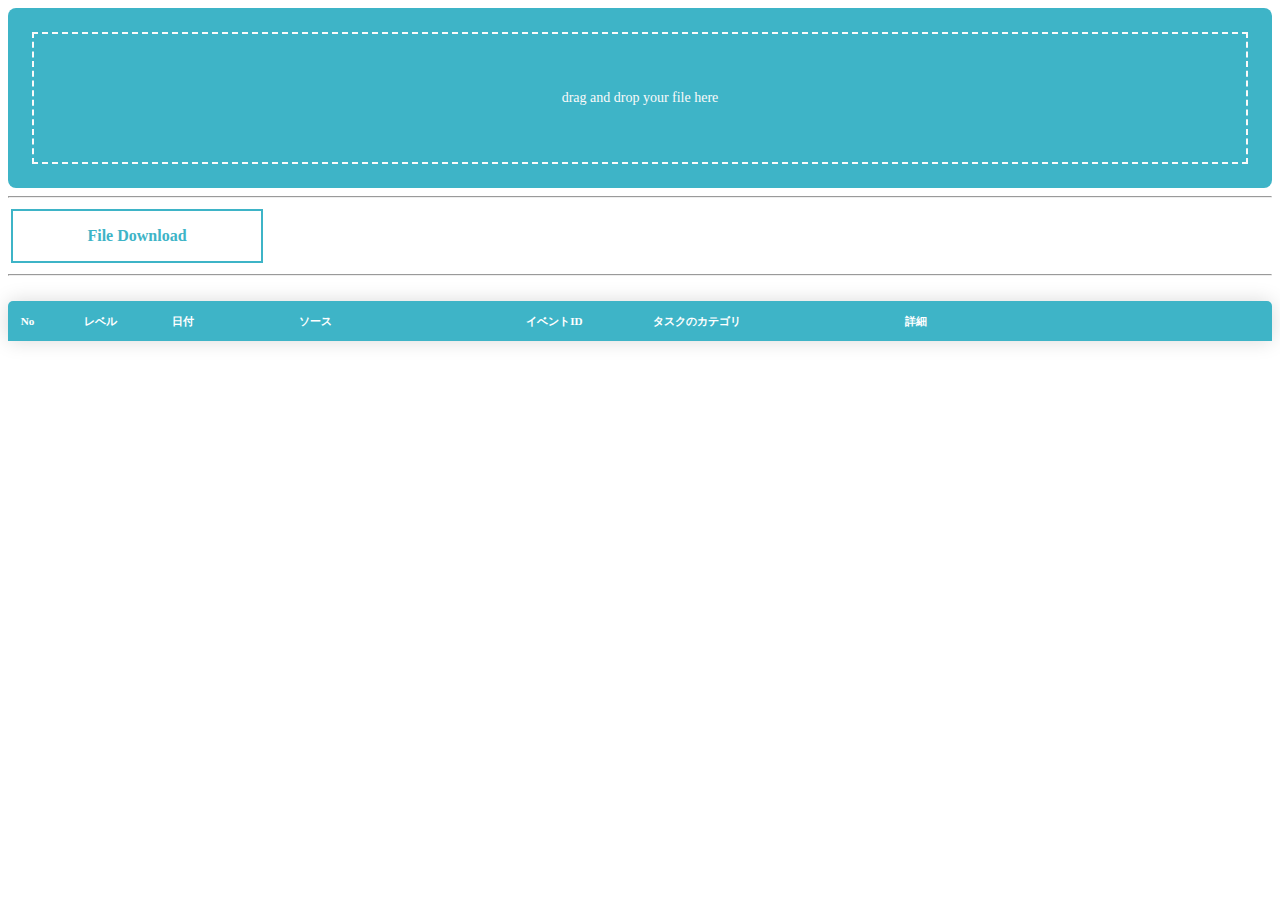
==== index.html @ 75b50da4 "hogehoge" ====
<!DOCTYPE html>
<html lang="ja">

<head>
  <meta charset="utf-8">
  <title>Windows log Viewer</title>
  <link rel="stylesheet" href="static/css/style.css">
</head>

<script language="javascript" type="text/javascript" src="./static/js/file_open.js"></script>
<script language="javascript" type="text/javascript" src="./static/js/library.js"></script>

<body>
  <div class="uploader">
    <input type="file" name="file" id="select-file" onchange="selectFile()" />
  </div>
  <hr>
  <table>
    <tr>
      <td> <a href="javascript:void(0);" id="output_btn" onclick="output()" class="btn_23">File Download</a>
      </td>
      <!--
      <td> <a href="javascript:void(0);" id="reload_btn" onclick="clearTable()" class="btn_23">データ初期化</td>
-->
    </tr>
  </table>
  </a>
  <!--  <input type="button" value="File Download" onclick="getFileCSV()" class="button"/> -->
  <hr>
  <table class="content-table" id="dataTable">
    <thead>
      <tr>
        <th width="5%">No</th>
        <th width="7%">レベル</th>
        <th width="10%">日付</th>
        <th width="18%">ソース</th>
        <th width="10%">イベントID</th>
        <th width="20%">タスクのカテゴリ</th>
        <th width="30%">詳細</th>
      </tr>
    </thead>
    <tbody id="resultTable"></tbody> <!-- ここに配列の中身を表示させる -->
  </table>
</body>

</html>
---- static/css/style.css ----
#inputFile {
    position: relative;
    padding: 180px 0 100px;
    text-align: center;
}

.uploader {
    position: relative;
    border-radius: 8px;
    width: 100%;
    height: 180px;
    background: #3eb4c7;
    overflow: hidden;
}

.uploader:before {
    display: flex;
    align-items: center;
    justify-content: center;
    position: absolute;
    top: 24px;
    bottom: 24px;
    left: 24px;
    right: 24px;
    border: dashed 2px #fafafa;
    color: #fafafa;
    font-size: 14px;
    content: 'drag and drop your file here';
    pointer-events: none;
}

.uploader input {
    display: block;
    position: absolute;
    top: 0;
    left: 0;
    width: 100%;
    height: 100%;
    font-size: 100%;
    opacity: 0;
}

.content-table {
    width: 100%;
    border-collapse: collapse;
    margin: 25px auto;
    font-size: 0.7em;
    border-radius: 5px 5px 0 0;
    overflow: hidden;
    box-shadow: 0 0 20px rgba(0, 0, 0, 0.15);
    word-wrap: break-word;
}

.content-table thead tr {
    background: #3eb4c7;
    color: #ffffff;
    text-align: left;
    font-weight: bold;
}

.content-table th,
.content-table td {
    padding: 1% 1%;
    background: none;
}

.content-table tbody tr {
    font-size: 0.3em;
    border-bottom: 1px solid #dddddd;
    transition: 0.8s all ease;
}

.content-table tbody tr:nth-of-type(even) {
    background: #f3f3f3;
}

.content-table tbody tr:last-of-type {
    border-bottom: 2px solid #3eb4c7;
}

.content-table tbody tr:hover {
    background: #ffcece;

}

/*
{
    outline: 2px red solid;
}
*/
.button {
    border-radius: 5px 5px 5px 5px;
    display: inline-block;
    font-size: 18pt;
    /* 文字サイズ */
    text-align: center;
    /* 文字位置   */
    cursor: pointer;
    /* カーソル   */
    padding: 12px 60px;
    /* 余白       */
    background: #3eb4c7;
    /* 背景色     */
    color: #ffffff;
    /* 文字色     */
    line-height: 1em;
    /* 1行の高さ  */
    transition: .3s;
    /* なめらか変化 */
    border: 2px solid #3eb4c7;
    /* 枠の指定 */
}

.button:hover {
    box-shadow: none;
    /* カーソル時の影消去 */
    color: #3eb4c7;
    /* 背景色     */
    background: #ffffff;
    /* 文字色     */
}

a.btn_23 {
    display: block;
    text-align: center;
    vertical-align: middle;
    text-decoration: none;
    width: 120px;
    margin: auto;
    padding: 1rem 4rem;
    font-weight: bold;
    border: 2px solid #3eb4c7;
    color: #3eb4c7;
    cursor: pointer;
    position: relative;
    overflow: hidden;
    z-index: 1;
}

a.btn_23::before {
    content: "";
    position: absolute;
    left: 0;
    top: 0;
    width: 100%;
    height: 100%;
    background-color: #3eb4c7;
    transform: translateX(-100%);
    transition: all .3s;
    z-index: -1;
}

a.btn_23:hover::before {
    transform: translateX(0);
}

a.btn_23:hover {
    color: #fff;
}
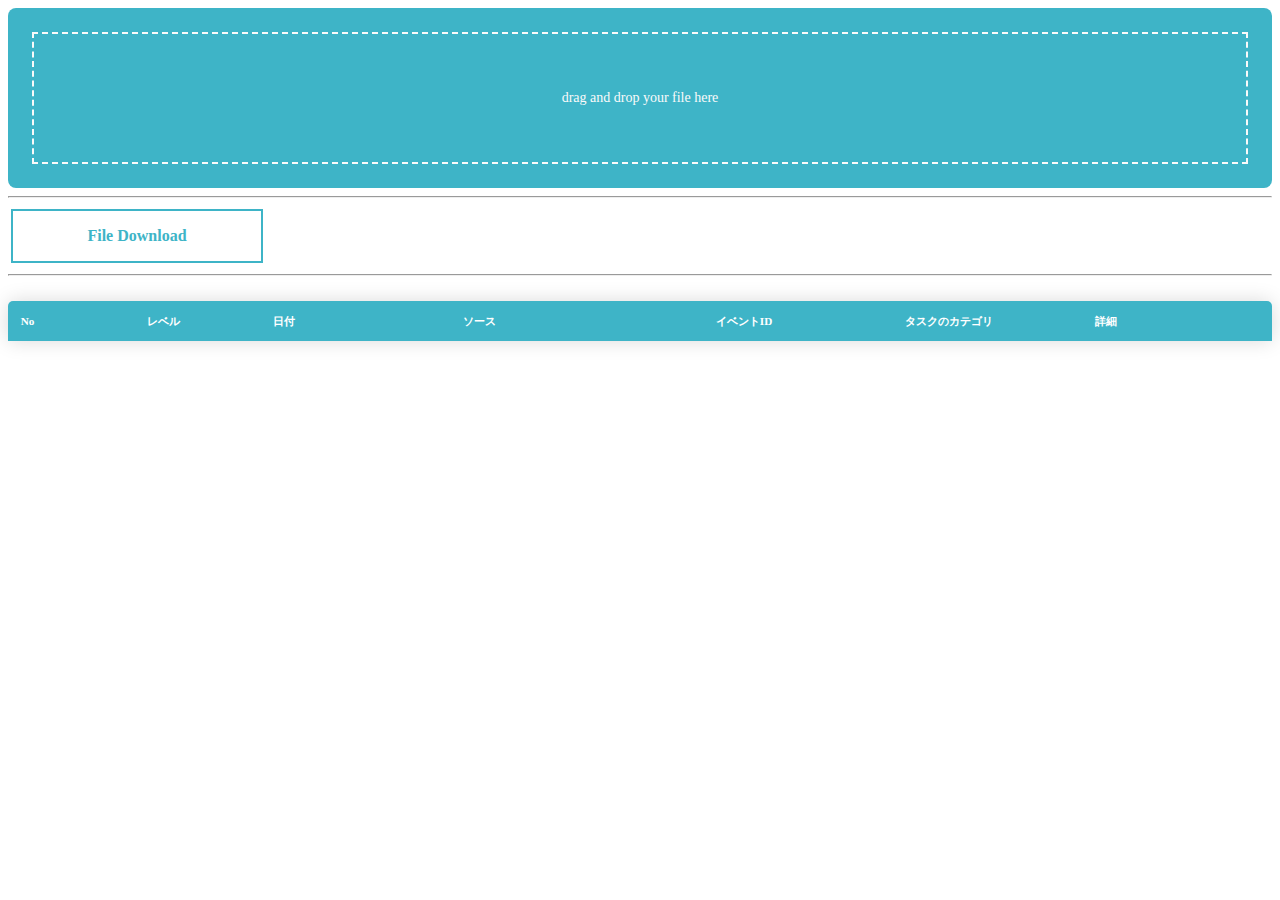
==== commit c30b7a1a: "hogehoge" ====
--- a/index.html
+++ b/index.html
@@ -30,13 +30,13 @@
   <table class="content-table" id="dataTable">
     <thead>
       <tr>
-        <th width="5%">No</th>
-        <th width="7%">レベル</th>
-        <th width="10%">日付</th>
-        <th width="18%">ソース</th>
-        <th width="10%">イベントID</th>
-        <th width="20%">タスクのカテゴリ</th>
-        <th width="30%">詳細</th>
+        <th width="10%">No</th>
+        <th width="10%">レベル</th>
+        <th width="15%">日付</th>
+        <th width="20%">ソース</th>
+        <th width="15%">イベントID</th>
+        <th width="15%">タスクのカテゴリ</th>
+        <th width="15%">詳細</th>
       </tr>
     </thead>
     <tbody id="resultTable"></tbody> <!-- ここに配列の中身を表示させる -->
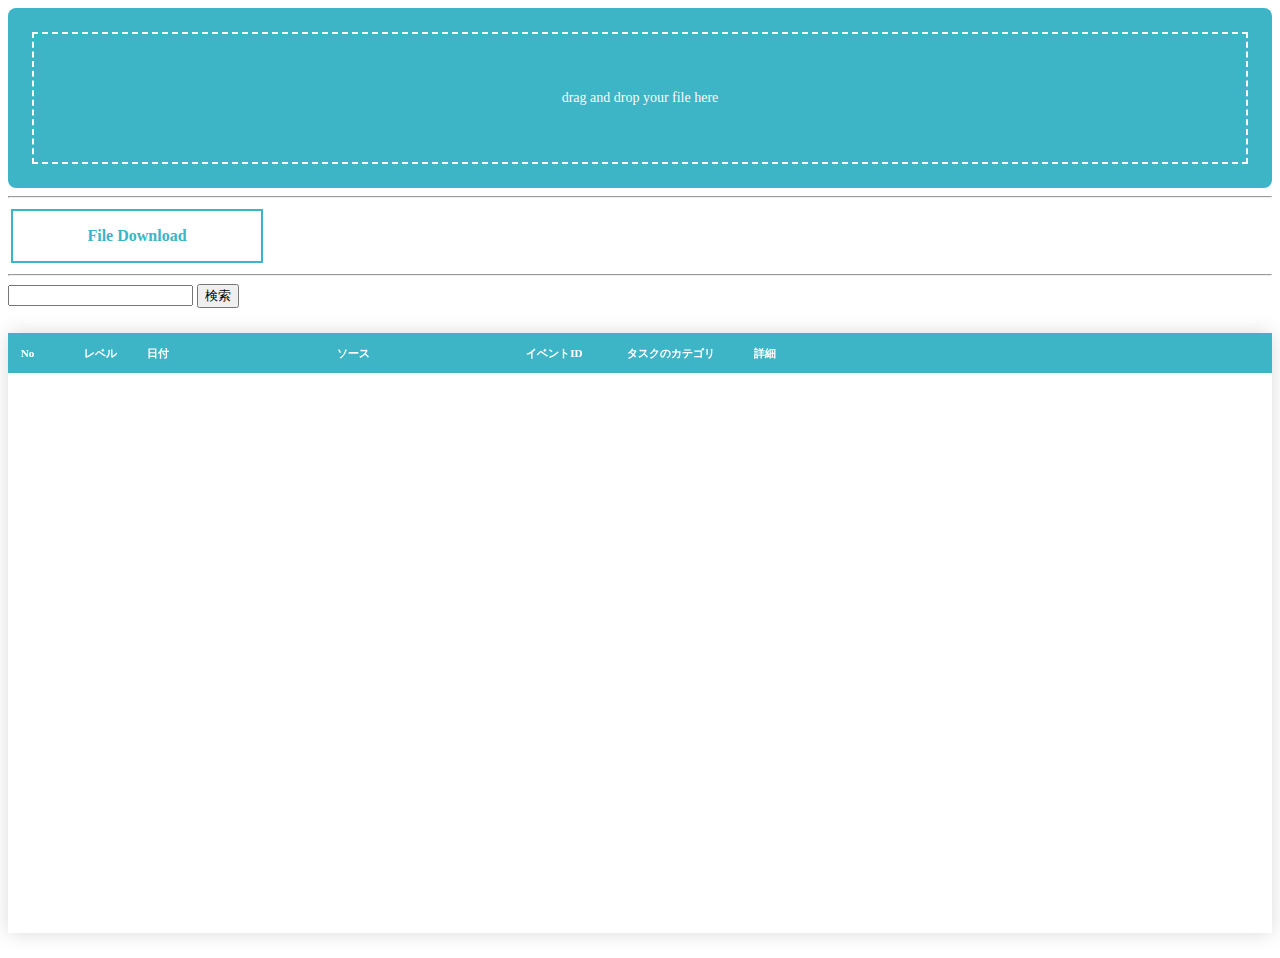
==== commit 3dca915c: "hogehoge" ====
--- a/index.html
+++ b/index.html
@@ -19,24 +19,111 @@
     <tr>
       <td> <a href="javascript:void(0);" id="output_btn" onclick="output()" class="btn_23">File Download</a>
       </td>
-      <!--
-      <td> <a href="javascript:void(0);" id="reload_btn" onclick="clearTable()" class="btn_23">データ初期化</td>
--->
     </tr>
   </table>
   </a>
-  <!--  <input type="button" value="File Download" onclick="getFileCSV()" class="button"/> -->
   <hr>
+  <input type="text" id="searchText" />
+  <input type="button" value="検索" id="searchBtn" />
+
+  <script>
+    initialize();
+    function initialize() {
+      const button = document.getElementById('searchBtn');
+      const input = document.getElementById('searchText');
+      input.addEventListener('keypress', () => {
+        if (event.key === 'Enter') filterRows();
+      });
+      button.onclick = filterRows;
+    }
+
+    function filterRows() {
+      const keyword = document.getElementById('searchText').value;
+      const regex = new RegExp(keyword, 'i');
+      const resultTable = document.getElementById("resultTable");
+      for (let i = 0; i < resultTable.rows.length; i++) {
+        const row = resultTable.rows[i];
+        row.style.display = 'none';
+        for (let j = 0; j < row.cells.length; j++) {
+          if (row.cells[j].textContent.match(regex)) {
+            row.style.display = 'table-row';
+            break;
+          }
+        }
+      }
+    }
+    // テーブルソート
+    window.addEventListener('load', function () {
+      let column_no = 0; //今回クリックされた列番号
+      let column_no_prev = 0; //前回クリックされた列番号
+      document.querySelectorAll('#dataTable th').forEach(elm => {
+        elm.onclick = function () {
+          column_no = this.cellIndex; //クリックされた列番号
+          let table = this.parentNode.parentNode.parentNode;
+          let sortType = 0; //0:数値 1:文字
+          let sortArray = new Array; //クリックした列のデータを全て格納する配列
+          for (let r = 1; r < table.rows.length; r++) {
+            //行番号と値を配列に格納
+            let column = new Object;
+            column.row = table.rows[r];
+            column.value = table.rows[r].cells[column_no].textContent;
+            sortArray.push(column);
+            //数値判定
+            if (isNaN(Number(column.value))) {
+              sortType = 1; //値が数値変換できなかった場合は文字列ソート
+            }
+          }
+          // TODO: 日付でソートが未実装
+          if (sortType == 0) { //数値ソート
+            if (column_no_prev == column_no) { //同じ列が2回クリックされた場合は降順ソート
+              sortArray.sort(compareNumberDesc);
+            } else {
+              sortArray.sort(compareNumber);
+            }
+          } else { //文字列ソート
+            if (column_no_prev == column_no) { //同じ列が2回クリックされた場合は降順ソート
+              sortArray.sort(compareStringDesc);
+            } else {
+              sortArray.sort(compareString);
+            }
+          }
+/*
+          //ソート後のTRオブジェクトを順番にtbodyへ追加（移動）
+          var result_data = [];
+          for (let i = 0; i < sortArray.length; i++) {
+            result_data.push(sortArray[i].row.outerText.replace(/\t/g, ",").split(/,/))
+          }
+          console.log(result_data)
+          clearTable();
+          createTable(result_data);
+*/
+          const resultTable = document.getElementById("resultTable");
+          let tbody = this.parentNode.parentNode;
+          for (let i = 0; i < sortArray.length; i++) {
+            resultTable.appendChild(sortArray[i].row);
+          }
+          //昇順／降順ソート切り替えのために列番号を保存
+          if (column_no_prev == column_no) {
+            column_no_prev = -1; //降順ソート
+          } else {
+            column_no_prev = column_no;
+          }
+        };
+      });
+    });
+
+  </script>
+
   <table class="content-table" id="dataTable">
     <thead>
       <tr>
-        <th width="10%">No</th>
-        <th width="10%">レベル</th>
+        <th width="5%">No</th>
+        <th width="5%">レベル</th>
         <th width="15%">日付</th>
-        <th width="20%">ソース</th>
-        <th width="15%">イベントID</th>
-        <th width="15%">タスクのカテゴリ</th>
-        <th width="15%">詳細</th>
+        <th width="15%">ソース</th>
+        <th width="8%">イベントID</th>
+        <th width="10%">タスクのカテゴリ</th>
+        <th>詳細</th>
       </tr>
     </thead>
     <tbody id="resultTable"></tbody> <!-- ここに配列の中身を表示させる -->
--- a/static/css/style.css
+++ b/static/css/style.css
@@ -48,7 +48,9 @@
     border-radius: 5px 5px 0 0;
     overflow: hidden;
     box-shadow: 0 0 20px rgba(0, 0, 0, 0.15);
-    word-wrap: break-word;
+/*    display: block; */
+    height: 600px;
+    overflow-y: scroll;
 }
 
 .content-table thead tr {
@@ -56,12 +58,17 @@
     color: #ffffff;
     text-align: left;
     font-weight: bold;
+    position: sticky;
+    z-index: 1;
+    top: 0;
+    border-radius: 5px 5px 0 0;
 }
 
 .content-table th,
 .content-table td {
     padding: 1% 1%;
     background: none;
+    word-wrap: break-word;
 }
 
 .content-table tbody tr {
@@ -88,6 +95,7 @@
     outline: 2px red solid;
 }
 */
+/* ボタンデザイン */
 .button {
     border-radius: 5px 5px 5px 5px;
     display: inline-block;
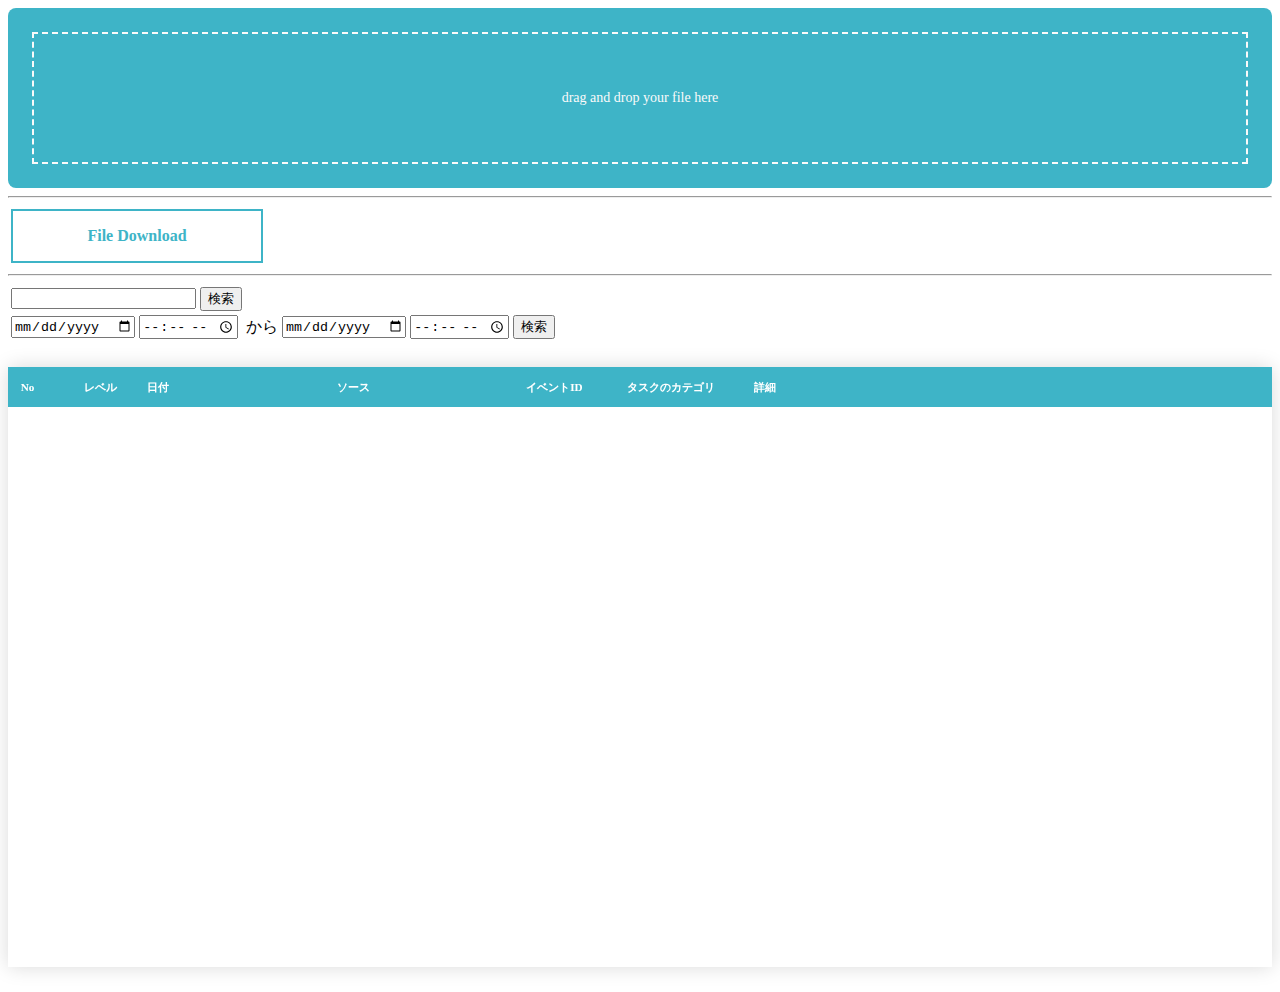
==== commit cda01a89: "hogehoge" ====
--- a/index.html
+++ b/index.html
@@ -23,97 +23,32 @@
   </table>
   </a>
   <hr>
-  <input type="text" id="searchText" />
-  <input type="button" value="検索" id="searchBtn" />
+  <table>
+    <tr>
+      <td>
+        <input type="text" id="searchText" />
+        <input type="button" value="検索" id="searchBtn" />
+      </td>
+    </tr>
+    <tr>
+      <td>
+        <input type="date" id="searchDate_start">
+        <input type="time" id="searchTime_start">
+      </td>
+      <td>
+        から
+      </td>
+      <td>
+        <input type="date" id="searchDate_end">
+        <input type="time" id="searchTime_end">
+      </td>
+      <td>
+        <input type="button" value="検索" id="searchTimeBtn" />
+      </td>
+    </tr>
+  </table>
 
-  <script>
-    initialize();
-    function initialize() {
-      const button = document.getElementById('searchBtn');
-      const input = document.getElementById('searchText');
-      input.addEventListener('keypress', () => {
-        if (event.key === 'Enter') filterRows();
-      });
-      button.onclick = filterRows;
-    }
-
-    function filterRows() {
-      const keyword = document.getElementById('searchText').value;
-      const regex = new RegExp(keyword, 'i');
-      const resultTable = document.getElementById("resultTable");
-      for (let i = 0; i < resultTable.rows.length; i++) {
-        const row = resultTable.rows[i];
-        row.style.display = 'none';
-        for (let j = 0; j < row.cells.length; j++) {
-          if (row.cells[j].textContent.match(regex)) {
-            row.style.display = 'table-row';
-            break;
-          }
-        }
-      }
-    }
-    // テーブルソート
-    window.addEventListener('load', function () {
-      let column_no = 0; //今回クリックされた列番号
-      let column_no_prev = 0; //前回クリックされた列番号
-      document.querySelectorAll('#dataTable th').forEach(elm => {
-        elm.onclick = function () {
-          column_no = this.cellIndex; //クリックされた列番号
-          let table = this.parentNode.parentNode.parentNode;
-          let sortType = 0; //0:数値 1:文字
-          let sortArray = new Array; //クリックした列のデータを全て格納する配列
-          for (let r = 1; r < table.rows.length; r++) {
-            //行番号と値を配列に格納
-            let column = new Object;
-            column.row = table.rows[r];
-            column.value = table.rows[r].cells[column_no].textContent;
-            sortArray.push(column);
-            //数値判定
-            if (isNaN(Number(column.value))) {
-              sortType = 1; //値が数値変換できなかった場合は文字列ソート
-            }
-          }
-          // TODO: 日付でソートが未実装
-          if (sortType == 0) { //数値ソート
-            if (column_no_prev == column_no) { //同じ列が2回クリックされた場合は降順ソート
-              sortArray.sort(compareNumberDesc);
-            } else {
-              sortArray.sort(compareNumber);
-            }
-          } else { //文字列ソート
-            if (column_no_prev == column_no) { //同じ列が2回クリックされた場合は降順ソート
-              sortArray.sort(compareStringDesc);
-            } else {
-              sortArray.sort(compareString);
-            }
-          }
-/*
-          //ソート後のTRオブジェクトを順番にtbodyへ追加（移動）
-          var result_data = [];
-          for (let i = 0; i < sortArray.length; i++) {
-            result_data.push(sortArray[i].row.outerText.replace(/\t/g, ",").split(/,/))
-          }
-          console.log(result_data)
-          clearTable();
-          createTable(result_data);
-*/
-          const resultTable = document.getElementById("resultTable");
-          let tbody = this.parentNode.parentNode;
-          for (let i = 0; i < sortArray.length; i++) {
-            resultTable.appendChild(sortArray[i].row);
-          }
-          //昇順／降順ソート切り替えのために列番号を保存
-          if (column_no_prev == column_no) {
-            column_no_prev = -1; //降順ソート
-          } else {
-            column_no_prev = column_no;
-          }
-        };
-      });
-    });
-
-  </script>
-
+  <script language="javascript" type="text/javascript" src="./static/js/initialize.js"></script>
   <table class="content-table" id="dataTable">
     <thead>
       <tr>
